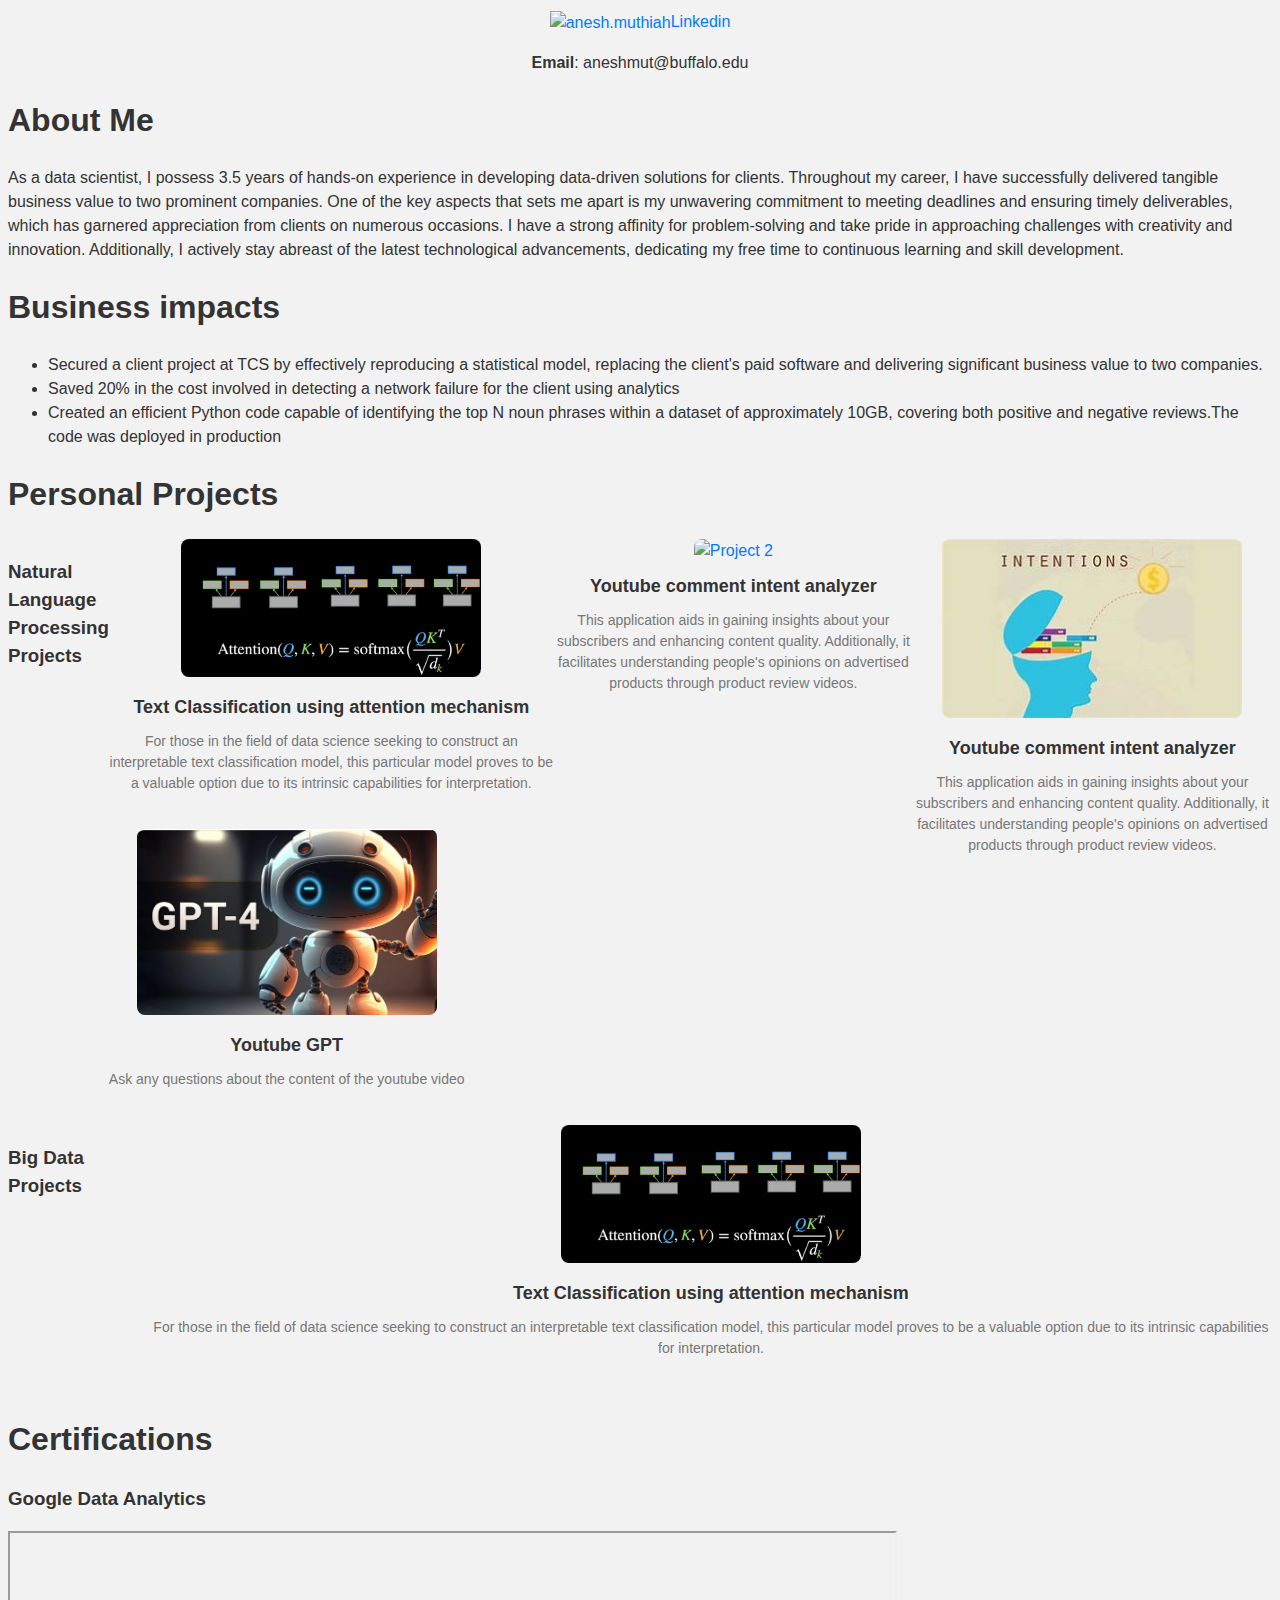
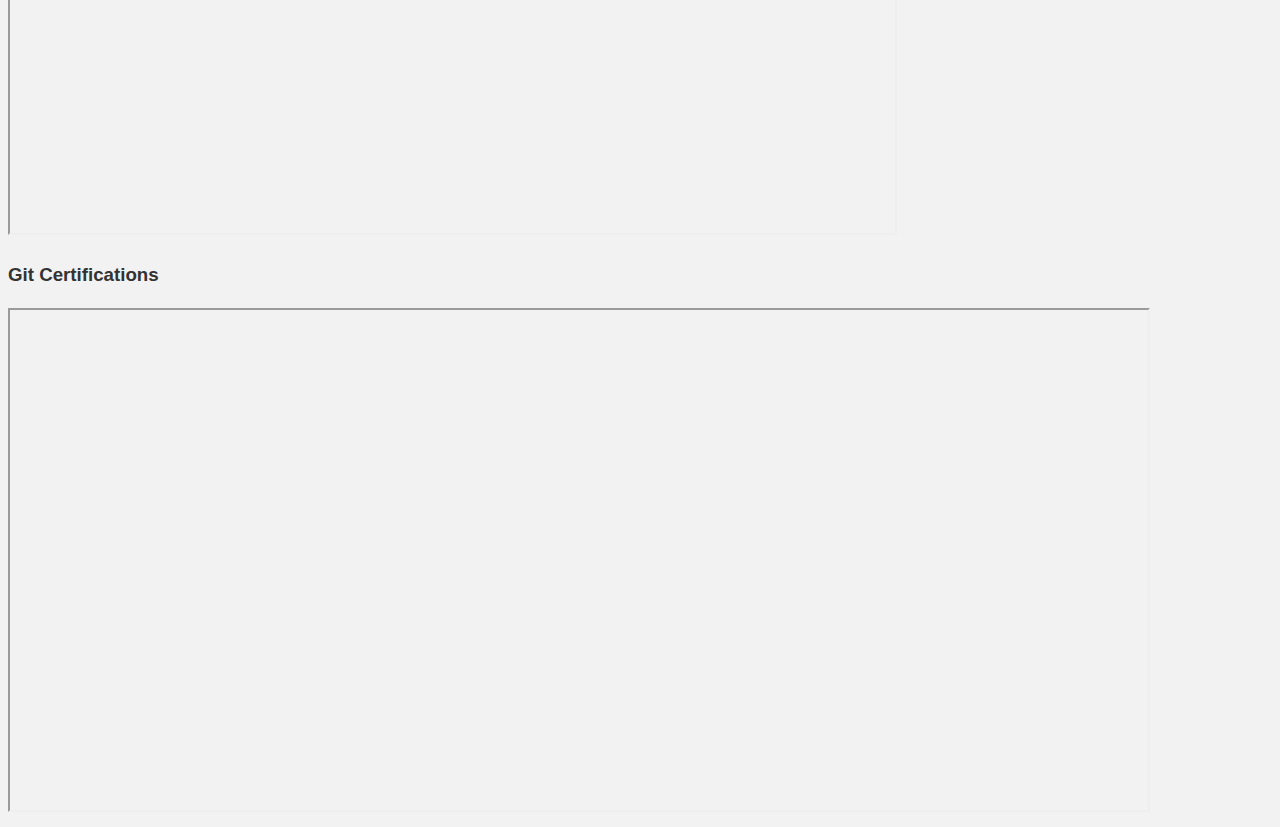
==== web2.html @ 486da74b "adding portfolio" ====
<!DOCTYPE html>
<html>
<head>
  <meta charset="UTF-8">
  <title>Project Showcase</title>
  <link rel="stylesheet" type="text/css" href="style.css">
</head>
<body>
<header>
	<nav>
      <a href="https://linkedin.com/in/a-anesh-muthiah" target="blank" ><img align="center" src="https://raw.githubusercontent.com/rahuldkjain/github-profile-readme-generator/master/src/images/icons/Social/linked-in-alt.svg" alt="anesh.muthiah" height="30" width="40" />Linkedin</a>  
	  <p><b>Email</b>: aneshmut@buffalo.edu</p>
    </nav>
    <h1>About Me</h1>
    <p>As a data scientist, I possess 3.5 years of hands-on experience in developing data-driven solutions for clients. 
	Throughout my career, I have successfully delivered tangible business value to two prominent companies. 
	One of the key aspects that sets me apart is my unwavering commitment to meeting deadlines and ensuring timely deliverables, which has garnered appreciation from clients on numerous occasions.
	I have a strong affinity for problem-solving and take pride in approaching challenges with creativity and innovation. 
	Additionally, I actively stay abreast of the latest technological advancements, dedicating my free time to continuous learning and skill development.</p>
	<h1>Business impacts</h1>
	<ul>
	  <li>Secured a client project at TCS by effectively reproducing a statistical model, replacing the client's paid software and delivering significant business value to two companies.</li>
	  <li>Saved 20% in the cost involved in detecting a network failure for the client using analytics</li>
	  <li>Created an efficient Python code capable of identifying the top N noun phrases within a dataset of approximately 10GB, covering both positive and negative reviews.The code was deployed in production</li>
</ul>

  </header>
  <H1>Personal Projects</H1>
  <div class="project-container">
  <H3>Natural Language Processing Projects</H3>
    <div class="column">
      <div class="project">
        <a href="https://github.com/anesh-ml/Attention_text_classification">
          <img src="Project1.png" alt="Project 1">
          <h3>Text Classification using attention mechanism</h3>
          <p>For those in the field of data science seeking to construct an interpretable text classification model, this particular model proves to be a valuable option due to its intrinsic capabilities for interpretation.</p>
        </a>
      </div>
	  <div class="column">
	  <div class="project">
        <a href="youtube_gpt.html" target="_blank">
          <img src="gpt4.png" alt="blog">
          <h3>Youtube GPT</h3>
          <p>Ask any questions about the content of the youtube video</p>
        </a>
      </div>
	  </div>
      <!-- Add more project divs within the first column -->
    </div>  
	<div class="column">
      <div class="project">
        <a href="#">
          <img src="project2.png" alt="Project 2">
          <h3>Youtube comment intent analyzer</h3>
          <p>This application aids in gaining insights about your subscribers and enhancing content quality. 
		  Additionally, it facilitates understanding people's opinions on advertised products through product review videos.</p>
        </a>
      </div>
      <!-- Add more project divs within the second column -->
    </div>
	<div class="column">
      <div class="project">
        <a href="#">
          <img src="intents.jpg" alt="Project 3">
          <h3>Youtube comment intent analyzer</h3>
          <p>This application aids in gaining insights about your subscribers and enhancing content quality. 
		  Additionally, it facilitates understanding people's opinions on advertised products through product review videos.</p>
        </a>
      </div>
      <!-- Add more project divs within the second column -->
    </div>
  </div>
  <div class="project-container">
  <H3>Big Data Projects</H3>
    <div class="column">
      <div class="project">
        <a href="https://github.com/anesh-ml/Attention_text_classification">
          <img src="Project1.png" alt="Project 1">
          <h3>Text Classification using attention mechanism</h3>
          <p>For those in the field of data science seeking to construct an interpretable text classification model, this particular model proves to be a valuable option due to its intrinsic capabilities for interpretation.</p>
        </a>
      </div>
	  
      <!-- Add more project divs within the first column -->
    </div>
	

	
  </div>
  <H1>Certifications</H1>
  <h3>Google Data Analytics</h3><iframe src="Google_analytics.pdf" width="70%" height="300px"></iframe>
  <h3>Git Certifications</h3><iframe src="git_certificate.pdf" width="90%" height="500px"></iframe>
  
  
</body>
</html>
---- style.css ----
.project-container {
    display: flex;
    justify-content: space-between;
  }
  
  .column {
      display: flex;
  flex-wrap: wrap;
  justify-content: space-between;

  }
  
  .project {
    margin-bottom: 30px;
    text-align: center;
    box-sizing: border-box;
    overflow: hidden;
    position: relative;
    transition: transform 0.3s ease;
  }
  
  .project:hover {
    transform: scale(1.05);
  }
  
  .project a {
    text-decoration: none;
    display: block;
  }
  
  .project img {
    max-width: 300px;
    max-height: 400px;
    object-fit: cover;
  width: auto;
  height: auto;
  border-radius: 8px;
  transition: transform 0.3s ease;
}
  
  .project:hover img {
    transform: scale(1.1);
  }
  
  .project h3 {
    font-size: 18px;
    color: #333;
    margin-top: 10px;
  }
  
  .project p {
    font-size: 14px;
    color: #666;
    margin-top: 5px;
  }
  
body {
    background-color: #f2f2f2;
    color: #333333;
}

body {
  font-family: Arial, sans-serif;
  font-size: 16px;
  line-height: 1.5;
  color: #333;
}

h1, h2, h3 {
  font-family: 'Segoe UI', Tahoma, Geneva, Verdana, sans-serif;
  font-weight: bold;
}

p {
  font-family: 'Helvetica Neue', Arial, sans-serif;
}

a {
  color: #007bff;
  text-decoration: none;
}

footer {
  font-size: 14px;
}

/* Additional CSS for project showcase */
.project h3 {
  font-size: 18px;
  margin: 10px 0;
}

.project p {
  font-size: 14px;
  color: #777;
  margin: 5px 0;
}


nav {
  margin-top: 10px;
  text-align: center;
}
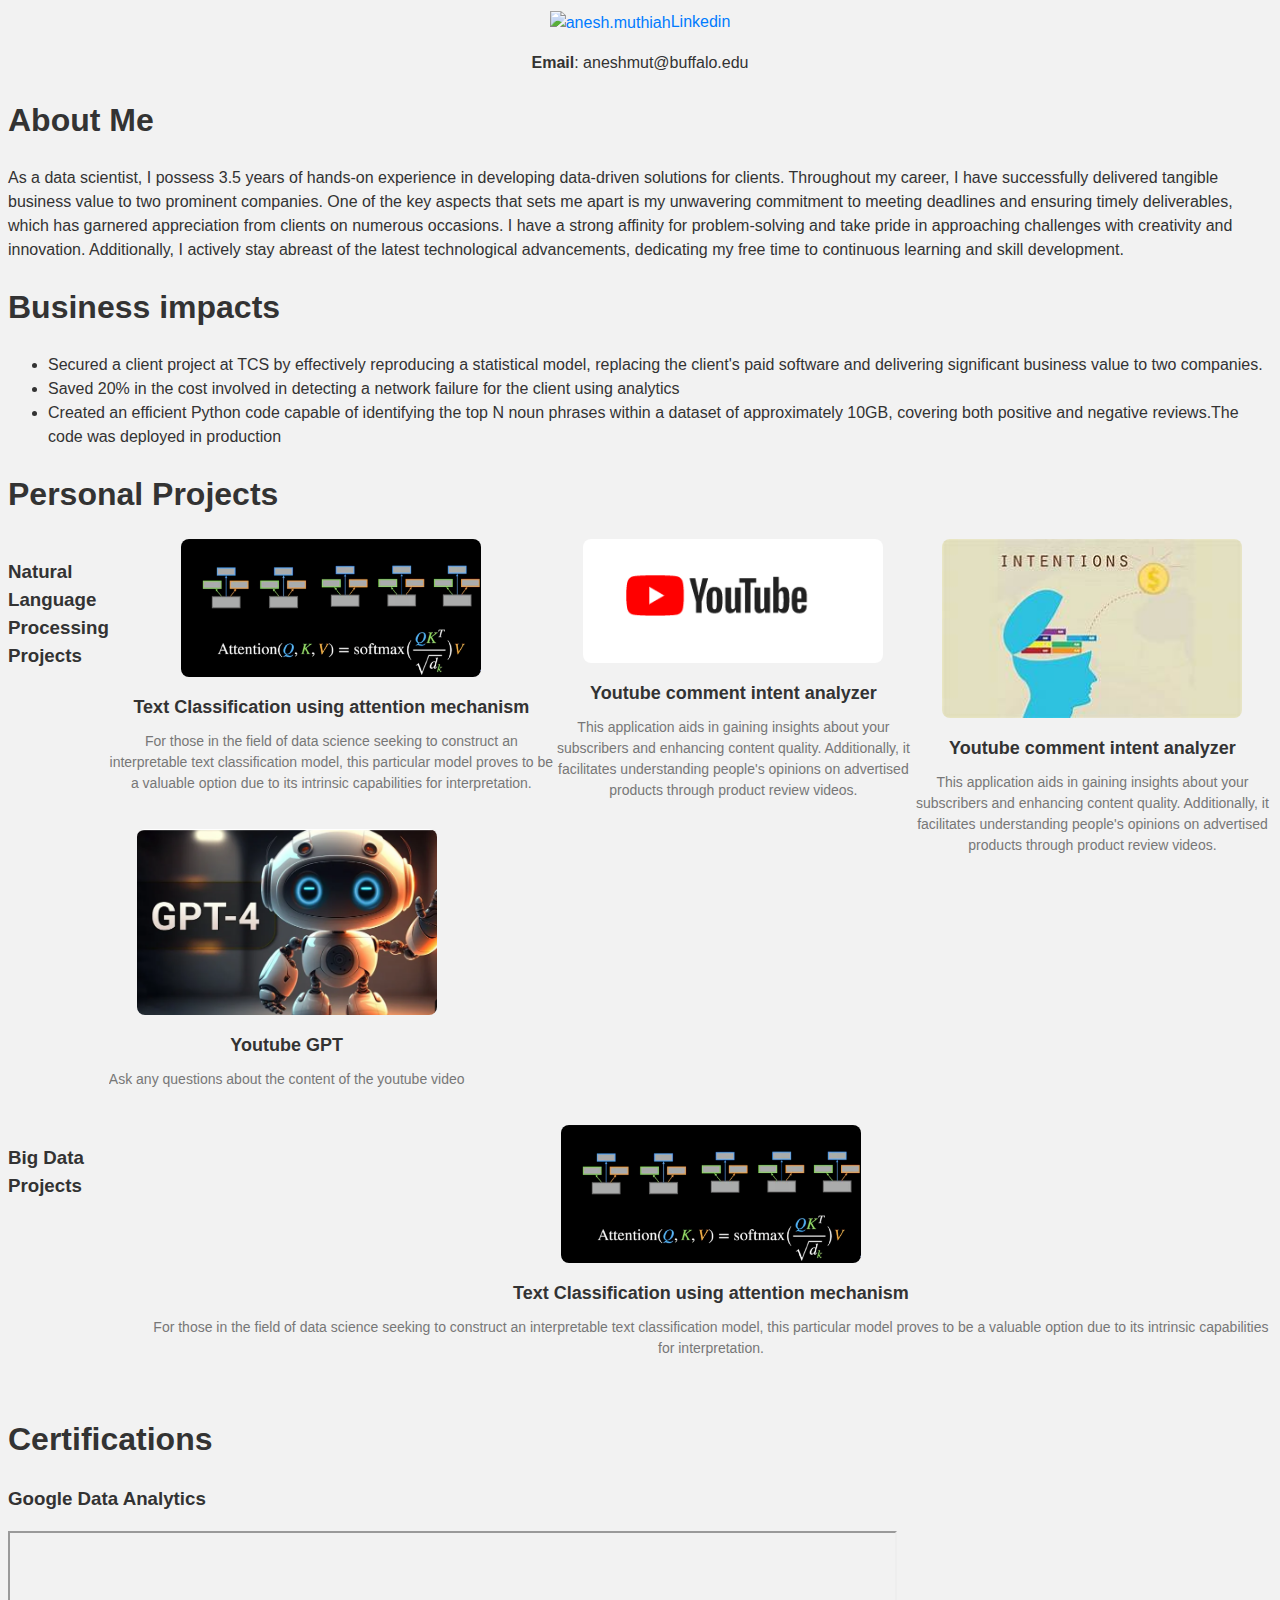
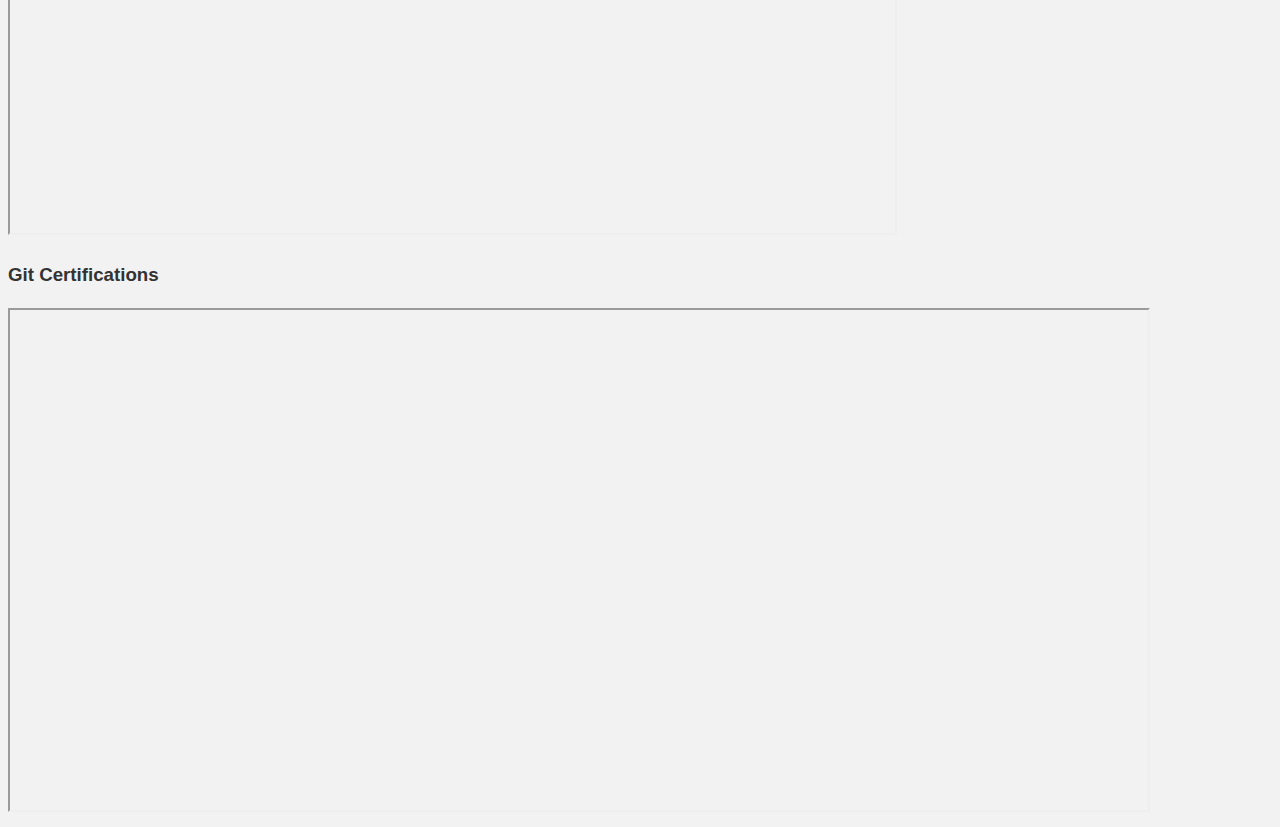
==== commit 5a33a3bc: "modified web2" ====
--- a/web2.html
+++ b/web2.html
@@ -50,7 +50,7 @@
 	<div class="column">
       <div class="project">
         <a href="#">
-          <img src="project2.png" alt="Project 2">
+          <img src="Project2.png" alt="Project 2">
           <h3>Youtube comment intent analyzer</h3>
           <p>This application aids in gaining insights about your subscribers and enhancing content quality. 
 		  Additionally, it facilitates understanding people's opinions on advertised products through product review videos.</p>
